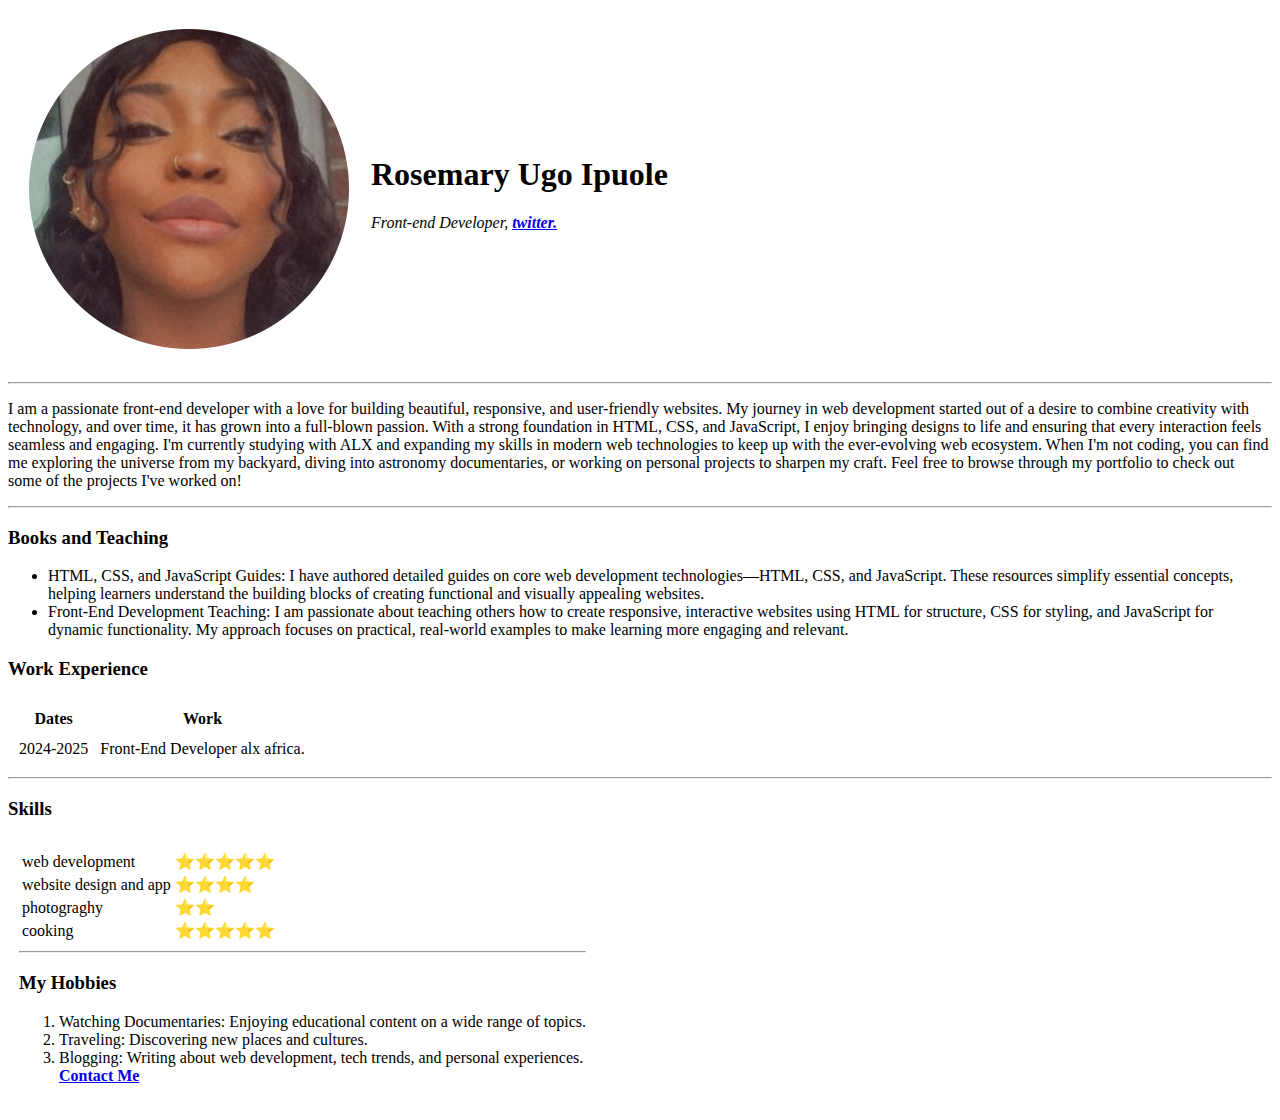
==== index.html @ f08b028b "Update and rename website.html to index.html" ====
<!DOCTYPE html>
<html lang="en">
<head>
    <meta charset="UTF-8">
    <meta name="viewport" content="width=device-width, initial-scale=1.0">
    <title>Rosemary's Personal Site</title>
</head>
<body>
    <table cellspacing="20">
        <tr>
           <td><img src="rubyimage.png.png" alt="Rosemary profile picture"></td>
            <td><h1>Rosemary Ugo Ipuole</h1>
                <p><em>Front-end Developer, <strong><a href="https://x.com/ipuolerosemary">twitter.</a></strong></em></p>
        </tr>
    </table>
   
    <hr>
    <p>I am a passionate front-end developer with a love for building beautiful, responsive, and user-friendly websites. My journey in web development started out of a desire to combine creativity with technology, and over time, it has grown into a full-blown passion.

        With a strong foundation in HTML, CSS, and JavaScript, I enjoy bringing designs to life and ensuring that every interaction feels seamless and engaging. I'm currently studying with ALX and expanding my skills in modern web technologies to keep up with the ever-evolving web ecosystem. When I'm not coding, you can find me exploring the universe from my backyard, diving into astronomy documentaries, or working on personal projects to sharpen my craft.
        
        Feel free to browse through my portfolio to check out some of the projects I've worked on!</p>
        <hr>
        <h3><strong>Books and Teaching</strong></h3>
    <ul>
        <li>HTML, CSS, and JavaScript Guides: I have authored detailed guides on core web development technologies—HTML, CSS, and JavaScript. These resources simplify essential concepts, helping learners understand the building blocks of creating functional and visually appealing websites.</li>
        <li>Front-End Development Teaching: I am passionate about teaching others how to create responsive, interactive websites using HTML for structure, CSS for styling, and JavaScript for dynamic functionality. My approach focuses on practical, real-world examples to make learning more engaging and relevant.</li>

    </ul>
    <h3>Work Experience</h3>
<table cellspacing="10">
    <thead>
    
        <tr>
            <th>Dates</th>
            <th>Work</th>
        </tr>
    </thead>
    <tbody>
        <tr>
        <td>2024-2025</td>
        <td>Front-End Developer alx africa.</td>
    </tr>
    </tbody>
</table>
<hr>
<h3>Skills</h3>
 <table cellspacing="10">
         <tr>
            <td>
                <table>
                    <tr>
            <td> web development</td>
            <td>⭐⭐⭐⭐⭐</td>
        </tr>
            <tr>
                <td>website design and app</td>
                <td>⭐⭐⭐⭐</td>
            </tr>
            <tr>
                <td>photograghy</td>
                <td>⭐⭐</td>
                <tr>
                    <td>cooking</td>
                    <td>⭐⭐⭐⭐⭐</td>
                </tr>
            </table>
         
            <table>
        </td>   
    </tr>
</table>

        <hr>
    <h3>My Hobbies</h3>
    <ol>
        <li>Watching Documentaries: Enjoying educational content on a wide range of topics.</li>
        <li>Traveling: Discovering new places and cultures.</li>
        <li>Blogging: Writing about web development, tech trends, and personal experiences.</li>
        <a href="contact.me.html"><strong>Contact Me</strong></a>
    </ol>
    </body>
</html>
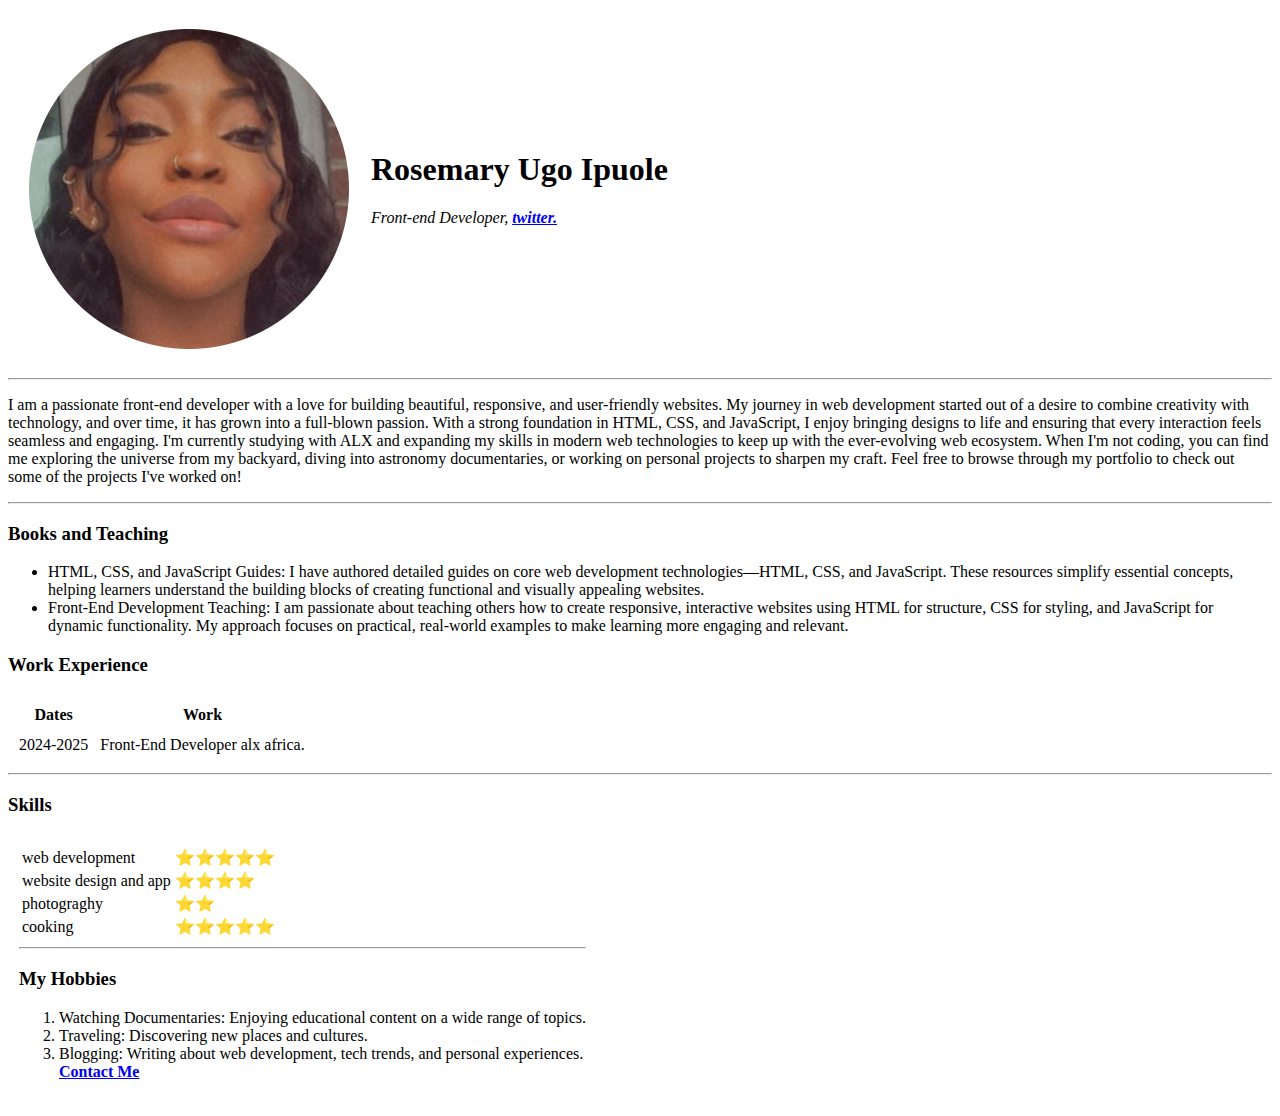
==== commit 82322e01: "Update index.html" ====
--- a/index.html
+++ b/index.html
@@ -1,4 +1,3 @@
-<!DOCTYPE html>
 <html lang="en">
 <head>
     <meta charset="UTF-8">
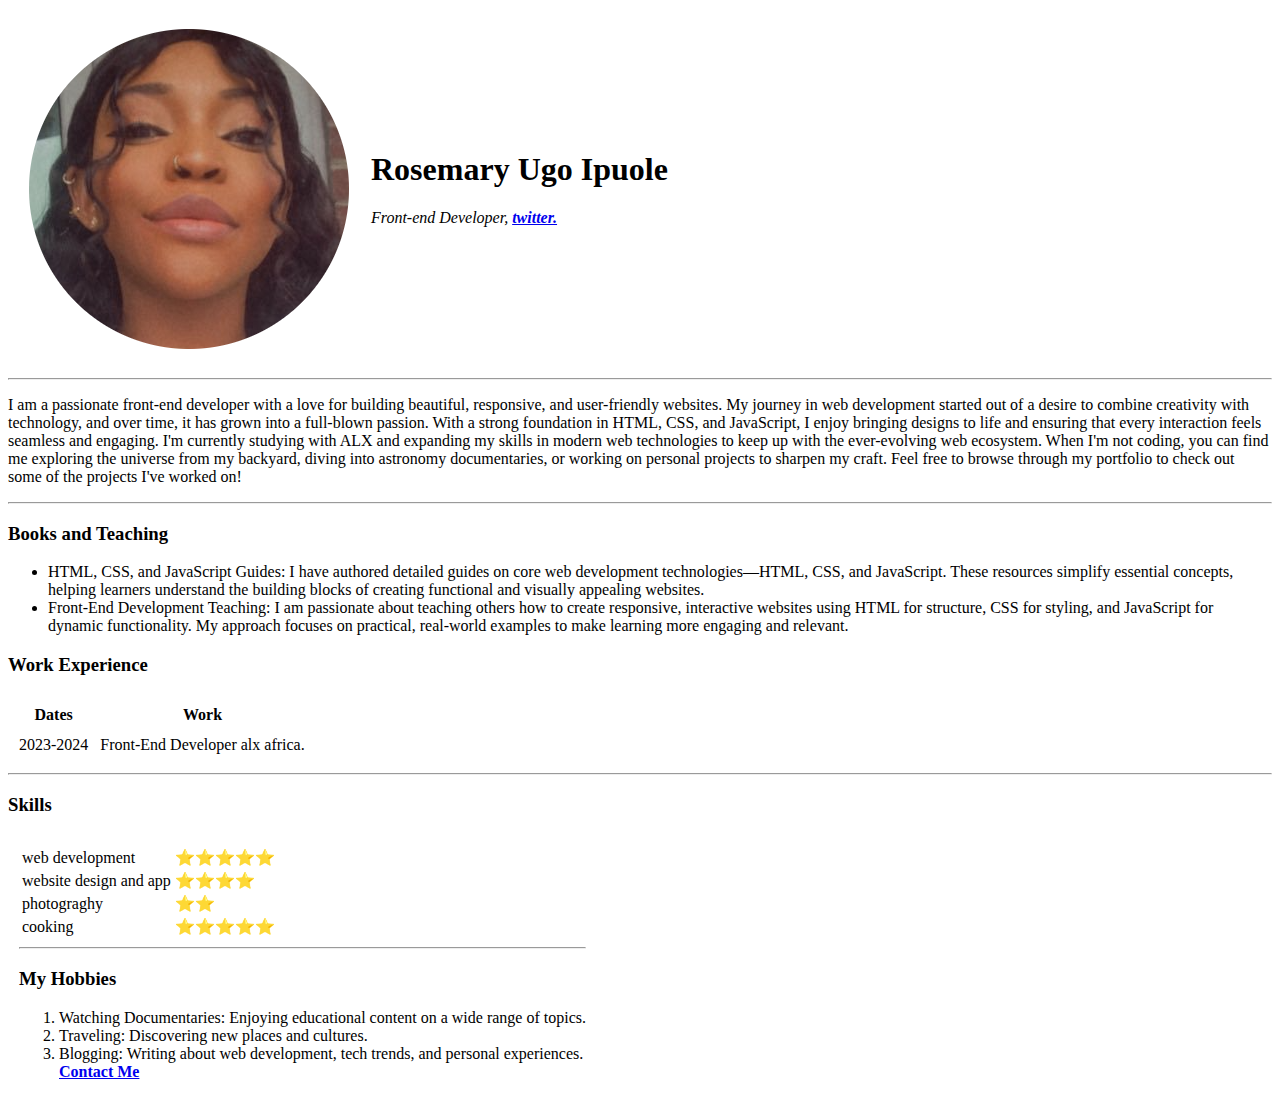
==== commit ccce90b7: "Update index.html" ====
--- a/index.html
+++ b/index.html
@@ -37,7 +37,7 @@
     </thead>
     <tbody>
         <tr>
-        <td>2024-2025</td>
+        <td>2023-2024</td>
         <td>Front-End Developer alx africa.</td>
     </tr>
     </tbody>
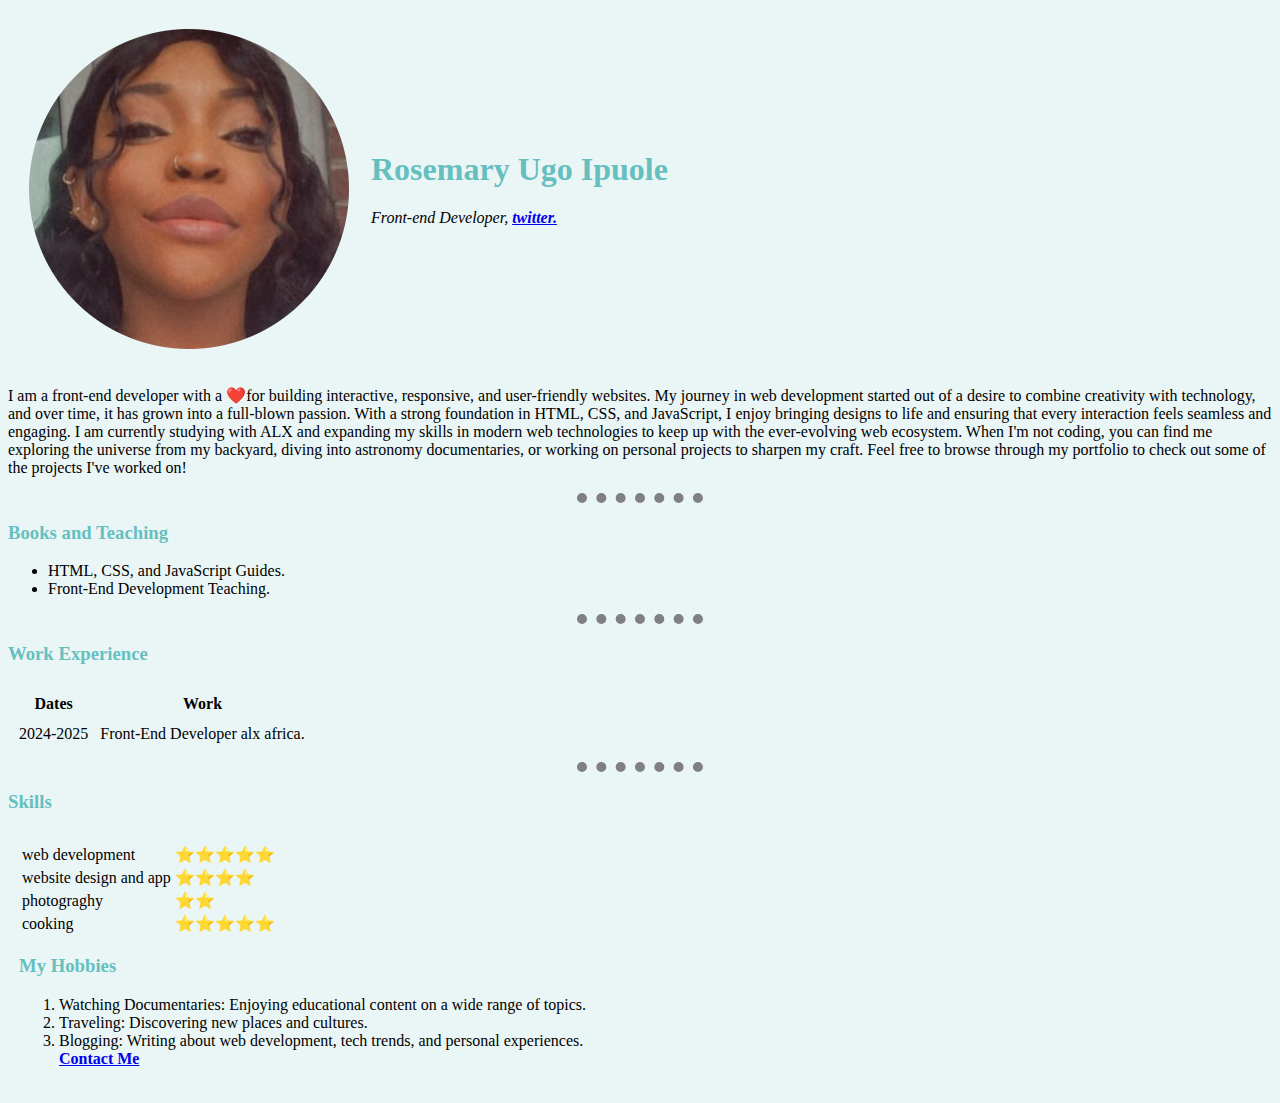
==== commit 730190c6: "Update index.html" ====
--- a/index.html
+++ b/index.html
@@ -3,6 +3,8 @@
     <meta charset="UTF-8">
     <meta name="viewport" content="width=device-width, initial-scale=1.0">
     <title>Rosemary's Personal Site</title>
+    <link rel="stylesheet" href="css/styles.css">
+    
 </head>
 <body>
     <table cellspacing="20">
@@ -13,19 +15,19 @@
         </tr>
     </table>
    
-    <hr>
-    <p>I am a passionate front-end developer with a love for building beautiful, responsive, and user-friendly websites. My journey in web development started out of a desire to combine creativity with technology, and over time, it has grown into a full-blown passion.
+    <p>I am a front-end developer with a ❤️for building interactive, responsive, and user-friendly websites. My journey in web development started out of a desire to combine creativity with technology, and over time, it has grown into a full-blown passion.
 
-        With a strong foundation in HTML, CSS, and JavaScript, I enjoy bringing designs to life and ensuring that every interaction feels seamless and engaging. I'm currently studying with ALX and expanding my skills in modern web technologies to keep up with the ever-evolving web ecosystem. When I'm not coding, you can find me exploring the universe from my backyard, diving into astronomy documentaries, or working on personal projects to sharpen my craft.
+        With a strong foundation in HTML, CSS, and JavaScript, I enjoy bringing designs to life and ensuring that every interaction feels seamless and engaging. I am currently studying with ALX and expanding my skills in modern web technologies to keep up with the ever-evolving web ecosystem. When I'm not coding, you can find me exploring the universe from my backyard, diving into astronomy documentaries, or working on personal projects to sharpen my craft.
         
         Feel free to browse through my portfolio to check out some of the projects I've worked on!</p>
         <hr>
         <h3><strong>Books and Teaching</strong></h3>
     <ul>
-        <li>HTML, CSS, and JavaScript Guides: I have authored detailed guides on core web development technologies—HTML, CSS, and JavaScript. These resources simplify essential concepts, helping learners understand the building blocks of creating functional and visually appealing websites.</li>
-        <li>Front-End Development Teaching: I am passionate about teaching others how to create responsive, interactive websites using HTML for structure, CSS for styling, and JavaScript for dynamic functionality. My approach focuses on practical, real-world examples to make learning more engaging and relevant.</li>
+        <li>HTML, CSS, and JavaScript Guides.</li>
+        <li>Front-End Development Teaching.</li>
 
     </ul>
+    <hr>
     <h3>Work Experience</h3>
 <table cellspacing="10">
     <thead>
@@ -37,7 +39,7 @@
     </thead>
     <tbody>
         <tr>
-        <td>2023-2024</td>
+        <td>2024-2025</td>
         <td>Front-End Developer alx africa.</td>
     </tr>
     </tbody>
@@ -69,9 +71,7 @@
         </td>   
     </tr>
 </table>
-
-        <hr>
-    <h3>My Hobbies</h3>
+<h3>My Hobbies</h3>
     <ol>
         <li>Watching Documentaries: Enjoying educational content on a wide range of topics.</li>
         <li>Traveling: Discovering new places and cultures.</li>
@@ -80,3 +80,5 @@
     </ol>
     </body>
 </html>
+   
+             
--- a/css/styles.css
+++ b/css/styles.css
@@ -0,0 +1,18 @@
+body {
+        background-color: #EAF6F6; 
+    }
+    h1 {
+color: #66BFBF
+    }
+    h3 {
+  color:      #66BFBF;
+    }
+    hr {
+
+border-style: none;
+border-top-style: dotted;
+border-color: grey;
+border-width: 10px;
+width: 10%;
+    }
+    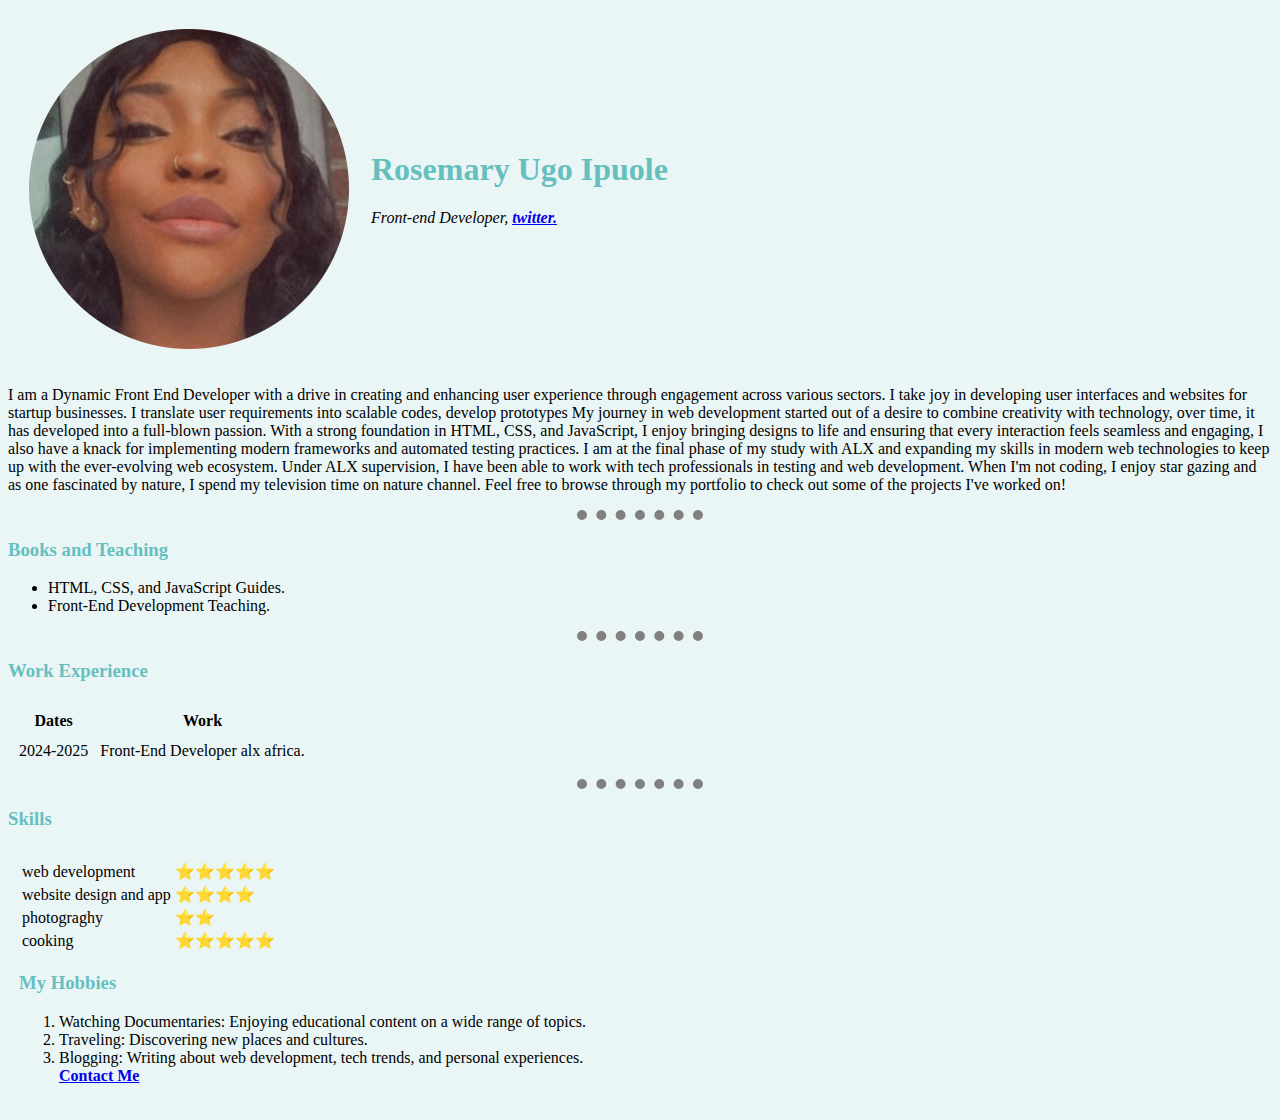
==== commit 0561d481: "Update index.html" ====
--- a/index.html
+++ b/index.html
@@ -15,11 +15,29 @@
         </tr>
     </table>
    
-    <p>I am a front-end developer with a ❤️for building interactive, responsive, and user-friendly websites. My journey in web development started out of a desire to combine creativity with technology, and over time, it has grown into a full-blown passion.
+    <p>I am a Dynamic Front End Developer with a drive in creating
+and enhancing user experience through engagement across various sectors. I
+take joy in developing user interfaces and websites for startup businesses. I
+translate user requirements into scalable codes, develop prototypes
 
-        With a strong foundation in HTML, CSS, and JavaScript, I enjoy bringing designs to life and ensuring that every interaction feels seamless and engaging. I am currently studying with ALX and expanding my skills in modern web technologies to keep up with the ever-evolving web ecosystem. When I'm not coding, you can find me exploring the universe from my backyard, diving into astronomy documentaries, or working on personal projects to sharpen my craft.
-        
-        Feel free to browse through my portfolio to check out some of the projects I've worked on!</p>
+
+My journey in web development started out of a desire to
+combine creativity with technology, over time, it has developed into a
+full-blown passion. With a strong foundation in HTML, CSS, and JavaScript, I
+enjoy bringing designs to life and ensuring that every interaction feels
+seamless and engaging, I also have a knack for implementing modern frameworks
+and automated testing practices.
+
+
+I am at the final phase of my study with ALX and expanding
+my skills in modern web technologies to keep up with the ever-evolving web
+ecosystem.  Under ALX supervision, I have
+been able to work with tech professionals in testing and web development.
+
+
+When I'm not coding, I enjoy star gazing and as one fascinated
+by nature, I spend my television time on nature channel. Feel free to browse
+through my portfolio to check out some of the projects I've worked on!</p>
         <hr>
         <h3><strong>Books and Teaching</strong></h3>
     <ul>
--- a/css/styles.css
+++ b/css/styles.css
@@ -1,18 +1,18 @@
-body {
-        background-color: #EAF6F6; 
-    }
-    h1 {
-color: #66BFBF
-    }
-    h3 {
-  color:      #66BFBF;
-    }
-    hr {
-
-border-style: none;
-border-top-style: dotted;
-border-color: grey;
-border-width: 10px;
-width: 10%;
-    }
+body {
+        background-color: #EAF6F6; 
+    }
+    h1 {
+color: #66BFBF
+    }
+    h3 {
+  color:      #66BFBF;
+    }
+    hr {
+
+border-style: none;
+border-top-style: dotted;
+border-color: grey;
+border-width: 10px;
+width: 10%;
+    }
     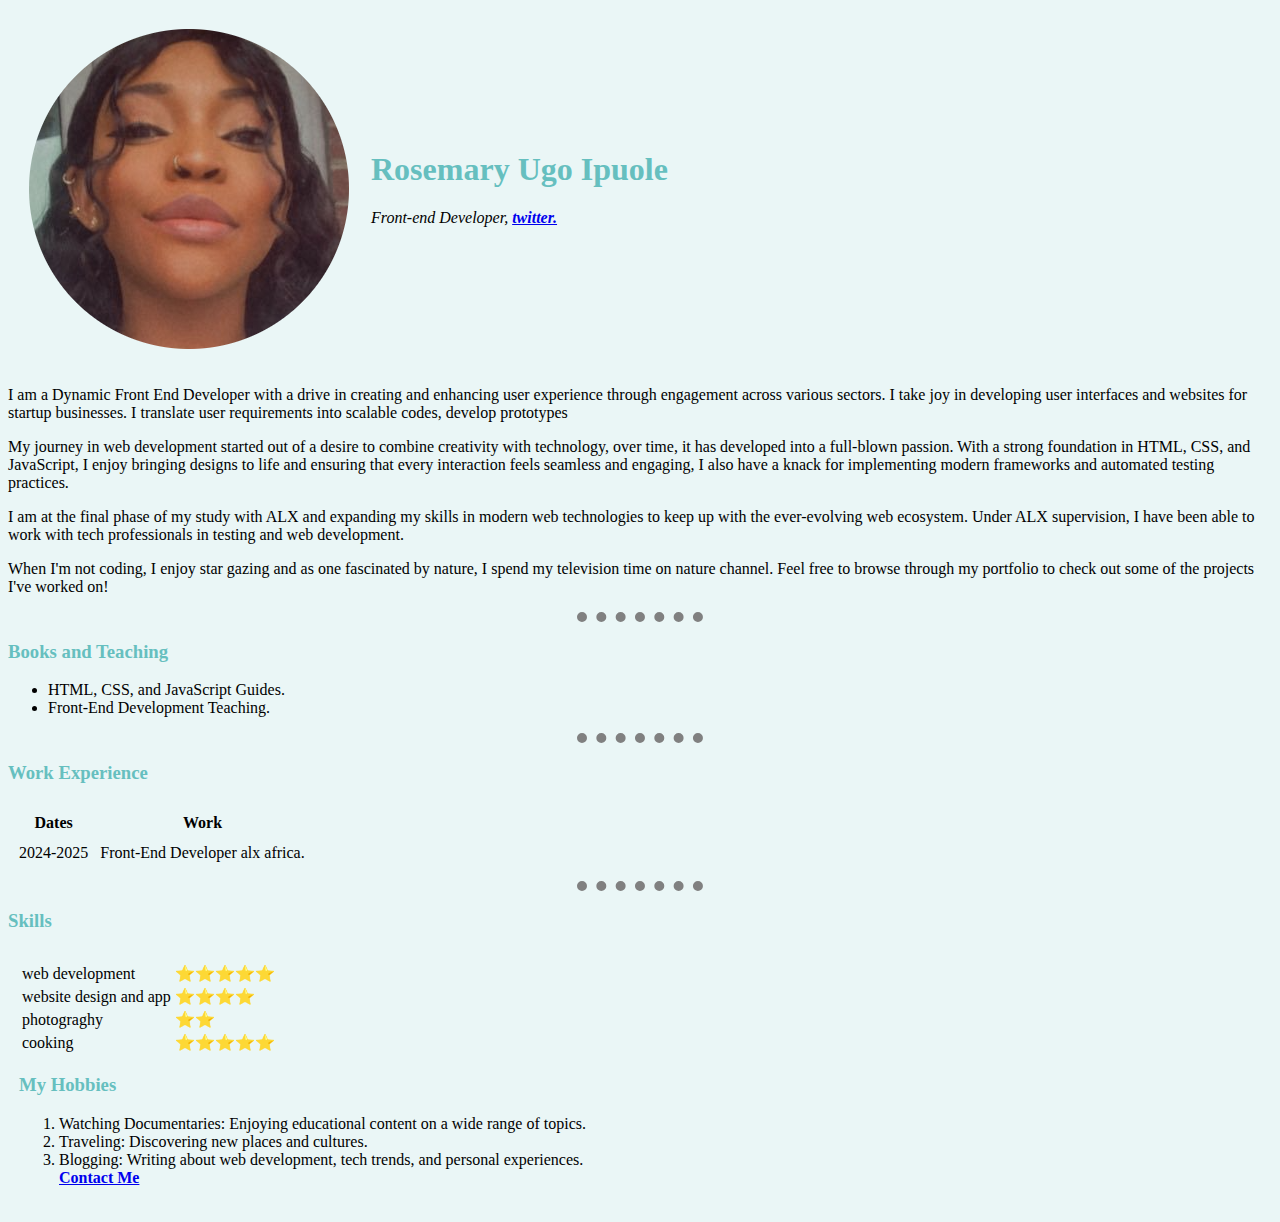
==== commit 81ce76e4: "Update index.html" ====
--- a/index.html
+++ b/index.html
@@ -18,24 +18,24 @@
     <p>I am a Dynamic Front End Developer with a drive in creating
 and enhancing user experience through engagement across various sectors. I
 take joy in developing user interfaces and websites for startup businesses. I
-translate user requirements into scalable codes, develop prototypes
+translate user requirements into scalable codes, develop prototypes</p>
 
 
-My journey in web development started out of a desire to
+<p>My journey in web development started out of a desire to
 combine creativity with technology, over time, it has developed into a
 full-blown passion. With a strong foundation in HTML, CSS, and JavaScript, I
 enjoy bringing designs to life and ensuring that every interaction feels
 seamless and engaging, I also have a knack for implementing modern frameworks
-and automated testing practices.
+and automated testing practices.</p>
 
 
-I am at the final phase of my study with ALX and expanding
+<p>I am at the final phase of my study with ALX and expanding
 my skills in modern web technologies to keep up with the ever-evolving web
 ecosystem.  Under ALX supervision, I have
-been able to work with tech professionals in testing and web development.
+been able to work with tech professionals in testing and web development.</p>
 
 
-When I'm not coding, I enjoy star gazing and as one fascinated
+<p>When I'm not coding, I enjoy star gazing and as one fascinated
 by nature, I spend my television time on nature channel. Feel free to browse
 through my portfolio to check out some of the projects I've worked on!</p>
         <hr>
